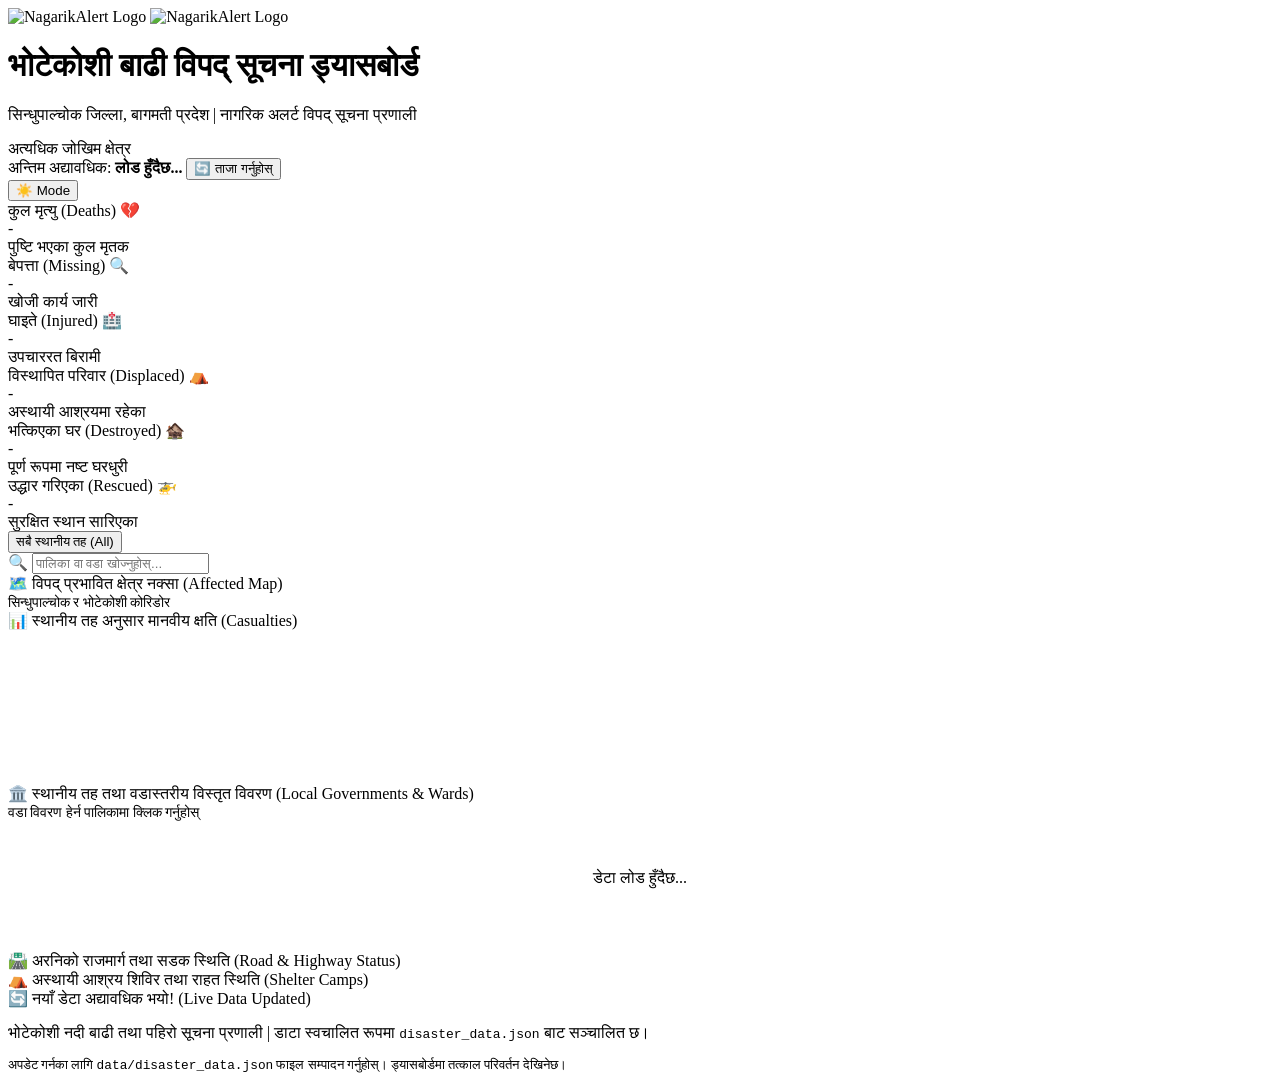
==== public/index.html @ 8b3086b0 "Add dashbord" ====
<!DOCTYPE html>
<html lang="ne">
<head>
  <meta charset="UTF-8">
  <meta name="viewport" content="width=device-width, initial-scale=1.0">
  <title>भोटेकोशी बाढी विपद् सूचना ड्यासबोर्ड | Bhotekoshi Flood Information Dashboard</title>
  <meta name="description" content="भोटेकोशी नदी बाढी तथा पहिरो विपद् सम्बन्धी प्रत्यक्ष सूचना, स्थानीय तह (गाउँपालिका/नगरपालिका), वडास्तरीय क्षति, उद्धार तथा राहत ड्यासबोर्ड।">
  
  <!-- CSS Stylesheets -->
  <link rel="stylesheet" href="/static/css/style.css">
  
  <!-- Leaflet CSS for Maps -->
  <link rel="stylesheet" href="https://unpkg.com/leaflet@1.9.4/dist/leaflet.css" integrity="sha256-p4NxAoJBhIIN+hmNHrzRCf9tD/miZyoHS5obTRR9BMY=" crossorigin=""/>
  
  <!-- Chart.js and Leaflet JS -->
  <script src="https://cdn.jsdelivr.net/npm/chart.js"></script>
  <script src="https://unpkg.com/leaflet@1.9.4/dist/leaflet.js" integrity="sha256-20nQCchB9co0qIjJZRGuk2/Z9VM+kNiyxNV1lvTlZBo=" crossorigin=""></script>
</head>
<body>

  <div class="container">
    
    <!-- Top Header -->
    <header>
      <div class="top-bar">
        <div class="brand">
          <img src="/static/images/nagarikalert_logo_white.png" alt="NagarikAlert Logo" class="brand-logo logo-for-dark">
          <img src="/static/images/nagarikalert_logo.png" alt="NagarikAlert Logo" class="brand-logo logo-for-light">
          <div class="title-area">
            <h1 id="dashboard-title">भोटेकोशी बाढी विपद् सूचना ड्यासबोर्ड</h1>
            <p id="dashboard-sub">सिन्धुपाल्चोक जिल्ला, बागमती प्रदेश | नागरिक अलर्ट विपद् सूचना प्रणाली</p>
          </div>
        </div>

        <div class="header-status">
          <div class="alert-badge">
            <span class="pulse-dot"></span>
            <span id="alert-text">अत्यधिक जोखिम क्षेत्र</span>
          </div>
          <div class="refresh-control">
            <span>अन्तिम अद्यावधिक: <strong id="last-updated-time">लोड हुँदैछ...</strong></span>
            <button class="btn-refresh" onclick="fetchDashboardData(true)">🔄 ताजा गर्नुहोस्</button>
          </div>
          <button class="theme-toggle-btn" id="theme-toggle-btn" onclick="toggleTheme()">☀️ Mode</button>
        </div>
      </div>
    </header>

    <!-- Key Statistics Grid -->
    <section class="stat-grid" id="stat-grid">
      <div class="stat-card red">
        <div class="stat-title">कुल मृत्यु (Deaths) <span>💔</span></div>
        <div class="stat-value" id="stat-deaths">-</div>
        <div class="stat-subtitle">पुष्टि भएका कुल मृतक</div>
      </div>

      <div class="stat-card orange">
        <div class="stat-title">बेपत्ता (Missing) <span>🔍</span></div>
        <div class="stat-value" id="stat-missing">-</div>
        <div class="stat-subtitle">खोजी कार्य जारी</div>
      </div>

      <div class="stat-card yellow">
        <div class="stat-title">घाइते (Injured) <span>🏥</span></div>
        <div class="stat-value" id="stat-injured">-</div>
        <div class="stat-subtitle">उपचाररत बिरामी</div>
      </div>

      <div class="stat-card purple">
        <div class="stat-title">विस्थापित परिवार (Displaced) <span>⛺</span></div>
        <div class="stat-value" id="stat-displaced">-</div>
        <div class="stat-subtitle">अस्थायी आश्रयमा रहेका</div>
      </div>

      <div class="stat-card blue">
        <div class="stat-title">भत्किएका घर (Destroyed) <span>🏚️</span></div>
        <div class="stat-value" id="stat-destroyed">-</div>
        <div class="stat-subtitle">पूर्ण रूपमा नष्ट घरधुरी</div>
      </div>

      <div class="stat-card emerald">
        <div class="stat-title">उद्धार गरिएका (Rescued) <span>🚁</span></div>
        <div class="stat-value" id="stat-rescued">-</div>
        <div class="stat-subtitle">सुरक्षित स्थान सारिएका</div>
      </div>
    </section>

    <!-- Navigation & Search Filter -->
    <section class="filter-bar">
      <div class="nav-tabs" id="gov-tabs">
        <button class="tab-btn active" data-gov="all" onclick="filterLocalGov('all', this)">सबै स्थानीय तह (All)</button>
        <!-- Dynamic tabs generated by JS -->
      </div>
      <div class="search-box">
        🔍 <input type="text" id="search-input" placeholder="पालिका वा वडा खोज्नुहोस्..." onkeyup="searchWards(this.value)">
      </div>
    </section>

    <!-- Visualizations: Interactive Map & Charts -->
    <div class="grid-2">
      <!-- Leaflet Map -->
      <div class="panel">
        <div class="panel-header">
          <div class="panel-title">🗺️ विपद् प्रभावित क्षेत्र नक्सा (Affected Map)</div>
          <span style="font-size: 0.85rem; color: var(--text-muted);">सिन्धुपाल्चोक र भोटेकोशी कोरिडोर</span>
        </div>
        <div id="map"></div>
      </div>

      <!-- Casualty Chart -->
      <div class="panel">
        <div class="panel-header">
          <div class="panel-title">📊 स्थानीय तह अनुसार मानवीय क्षति (Casualties)</div>
        </div>
        <div class="chart-container">
          <canvas id="casualtyChart"></canvas>
        </div>
      </div>
    </div>

    <!-- Detailed Local Governments & Wards Accordion -->
    <section class="panel" style="margin-bottom: 2rem;">
      <div class="panel-header">
        <div class="panel-title">🏛️ स्थानीय तह तथा वडास्तरीय विस्तृत विवरण (Local Governments & Wards)</div>
        <span style="font-size: 0.85rem; color: var(--text-dim);">वडा विवरण हेर्न पालिकामा क्लिक गर्नुहोस्</span>
      </div>

      <div id="local-gov-list">
        <!-- Dynamic Local Government Accordion Cards rendered by JS -->
        <p style="color: var(--text-muted); text-align: center; padding: 2rem;">डेटा लोड हुँदैछ...</p>
      </div>
    </section>

    <!-- Infrastructure & Relief Section Grid -->
    <div class="grid-2">
      <!-- Arniko Highway & Road Conditions -->
      <div class="panel">
        <div class="panel-header">
          <div class="panel-title">🛣️ अरनिको राजमार्ग तथा सडक स्थिति (Road & Highway Status)</div>
        </div>
        <div class="road-grid" id="road-conditions-list">
          <!-- Dynamic Road Conditions -->
        </div>
      </div>

      <!-- Shelter Camps & Needs -->
      <div class="panel">
        <div class="panel-header">
          <div class="panel-title">⛺ अस्थायी आश्रय शिविर तथा राहत स्थिति (Shelter Camps)</div>
        </div>
        <div class="shelter-grid" id="shelter-camps-list">
          <!-- Dynamic Shelter Camps -->
        </div>
      </div>
    </div>



  </div>

  <!-- Live Toast Notification for JSON Update -->
  <div id="live-toast" class="live-toast">
    🔄 <span>नयाँ डेटा अद्यावधिक भयो! (Live Data Updated)</span>
  </div>

  <!-- Footer -->
  <footer>
    <p>भोटेकोशी नदी बाढी तथा पहिरो सूचना प्रणाली | डाटा स्वचालित रूपमा <code>disaster_data.json</code> बाट सञ्चालित छ।</p>
    <p style="margin-top: 0.4rem; font-size: 0.8rem;">अपडेट गर्नका लागि <code>data/disaster_data.json</code> फाइल सम्पादन गर्नुहोस्। ड्यासबोर्डमा तत्काल परिवर्तन देखिनेछ।</p>
  </footer>

  <!-- Dashboard JavaScript Module -->
  <script src="/static/js/dashboard.js"></script>
</body>
</html>
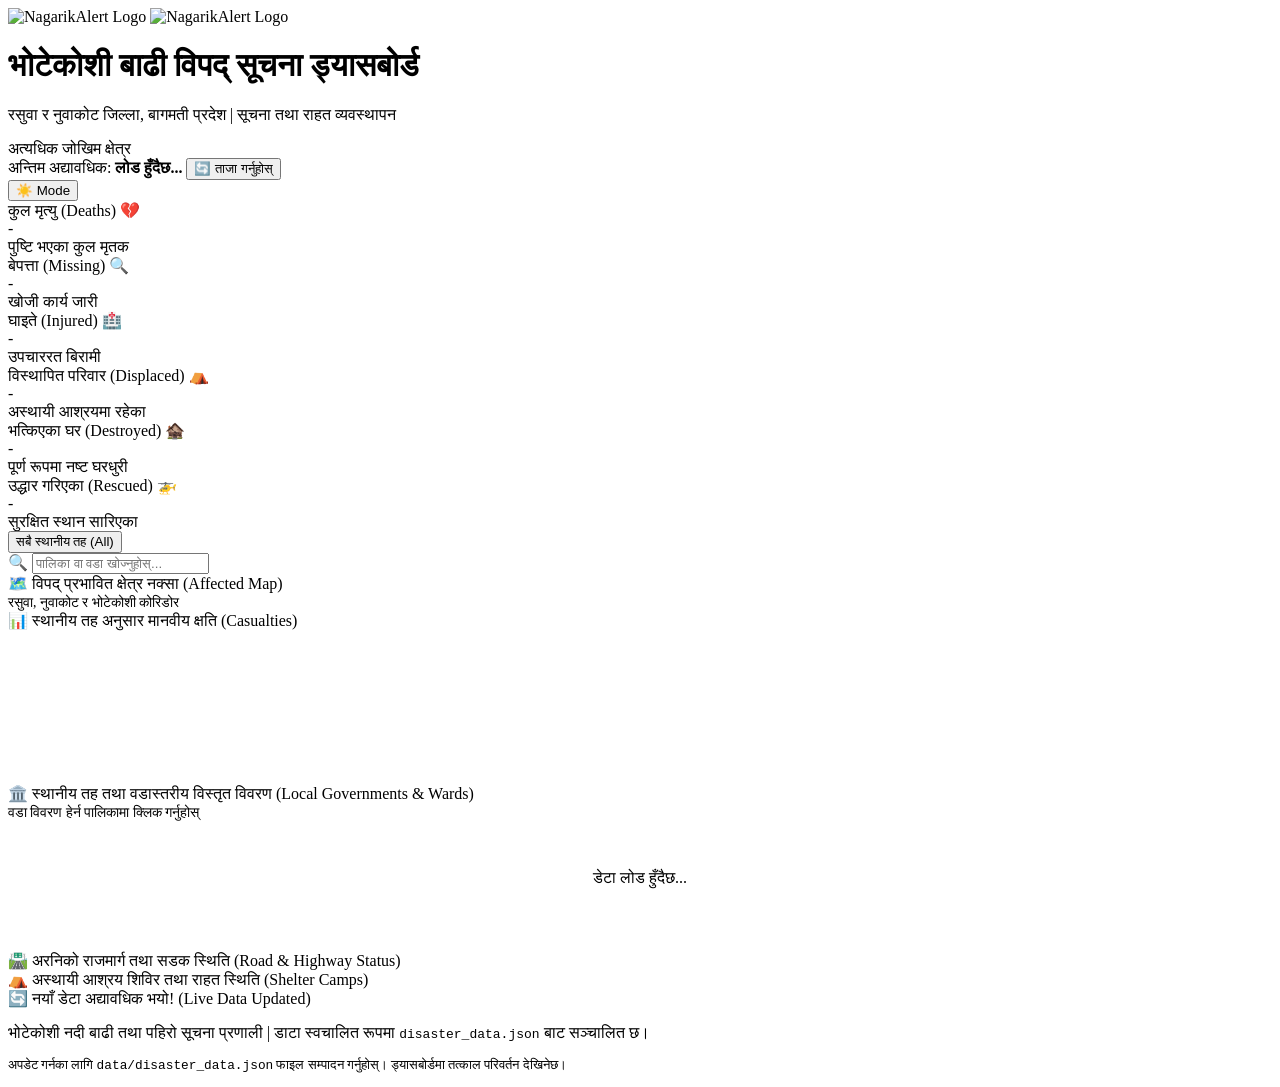
==== commit d19394b6: "Fix typos" ====
--- a/public/index.html
+++ b/public/index.html
@@ -28,7 +28,7 @@
           <img src="/static/images/nagarikalert_logo.png" alt="NagarikAlert Logo" class="brand-logo logo-for-light">
           <div class="title-area">
             <h1 id="dashboard-title">भोटेकोशी बाढी विपद् सूचना ड्यासबोर्ड</h1>
-            <p id="dashboard-sub">सिन्धुपाल्चोक जिल्ला, बागमती प्रदेश | नागरिक अलर्ट विपद् सूचना प्रणाली</p>
+            <p id="dashboard-sub">रसुवा र नुवाकोट जिल्ला, बागमती प्रदेश | सूचना तथा राहत व्यवस्थापन</p>
           </div>
         </div>
 
@@ -102,7 +102,7 @@
       <div class="panel">
         <div class="panel-header">
           <div class="panel-title">🗺️ विपद् प्रभावित क्षेत्र नक्सा (Affected Map)</div>
-          <span style="font-size: 0.85rem; color: var(--text-muted);">सिन्धुपाल्चोक र भोटेकोशी कोरिडोर</span>
+          <span style="font-size: 0.85rem; color: var(--text-muted);">रसुवा, नुवाकोट र भोटेकोशी कोरिडोर</span>
         </div>
         <div id="map"></div>
       </div>
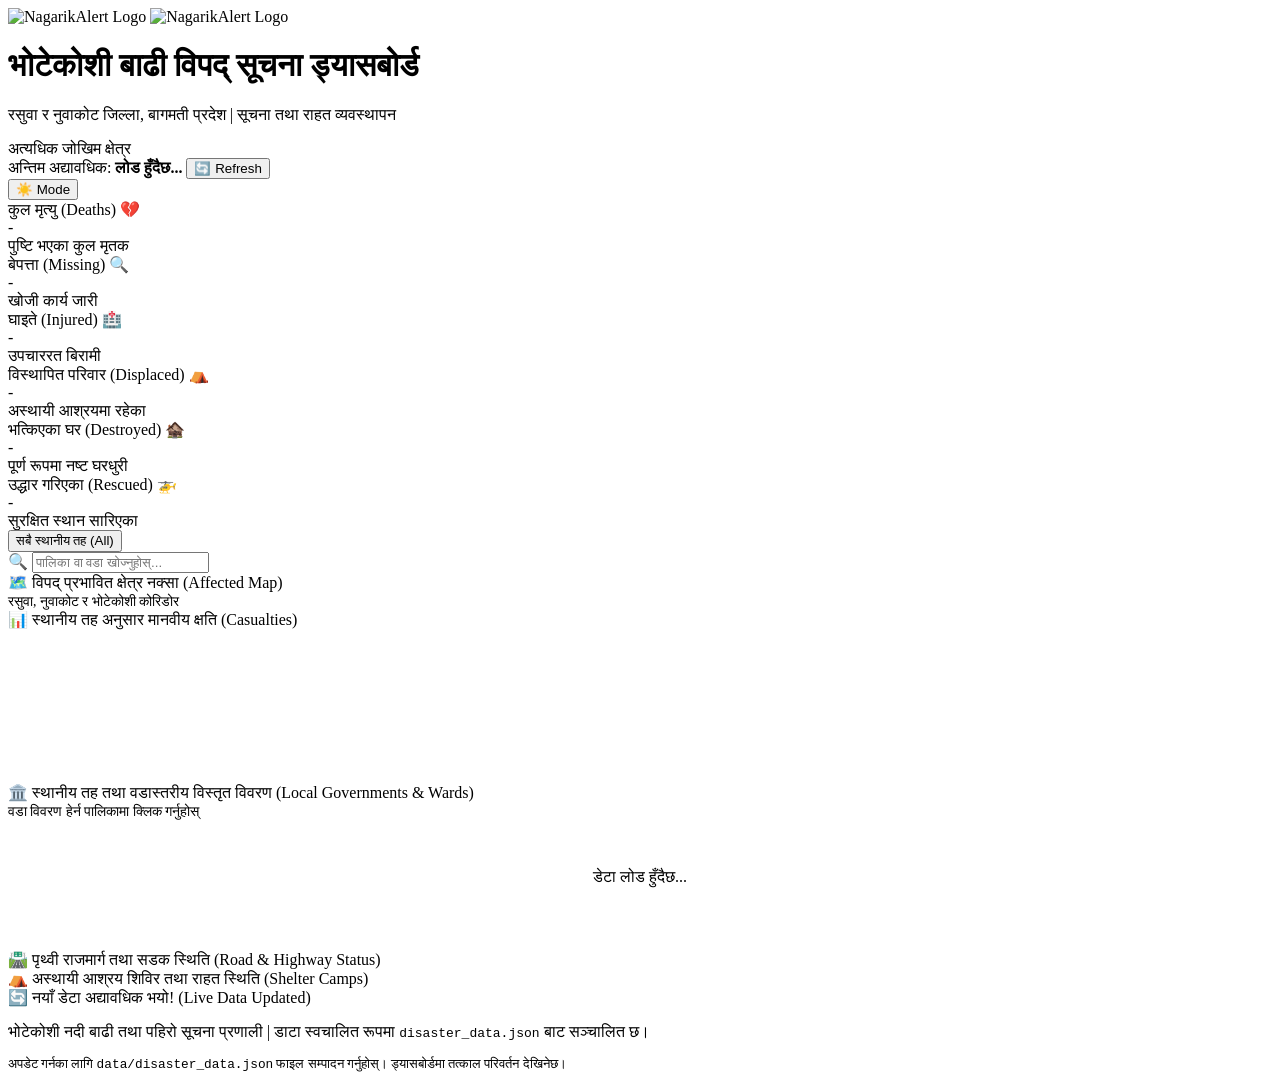
==== commit a5573d7b: "Fix local governments" ====
--- a/public/index.html
+++ b/public/index.html
@@ -39,7 +39,7 @@
           </div>
           <div class="refresh-control">
             <span>अन्तिम अद्यावधिक: <strong id="last-updated-time">लोड हुँदैछ...</strong></span>
-            <button class="btn-refresh" onclick="fetchDashboardData(true)">🔄 ताजा गर्नुहोस्</button>
+            <button class="btn-refresh" onclick="fetchDashboardData(true)">🔄 Refresh</button>
           </div>
           <button class="theme-toggle-btn" id="theme-toggle-btn" onclick="toggleTheme()">☀️ Mode</button>
         </div>
@@ -133,10 +133,10 @@
 
     <!-- Infrastructure & Relief Section Grid -->
     <div class="grid-2">
-      <!-- Arniko Highway & Road Conditions -->
+      <!-- Prithvi Highway & Road Conditions -->
       <div class="panel">
         <div class="panel-header">
-          <div class="panel-title">🛣️ अरनिको राजमार्ग तथा सडक स्थिति (Road & Highway Status)</div>
+          <div class="panel-title">🛣️ पृथ्वी राजमार्ग तथा सडक स्थिति (Road & Highway Status)</div>
         </div>
         <div class="road-grid" id="road-conditions-list">
           <!-- Dynamic Road Conditions -->
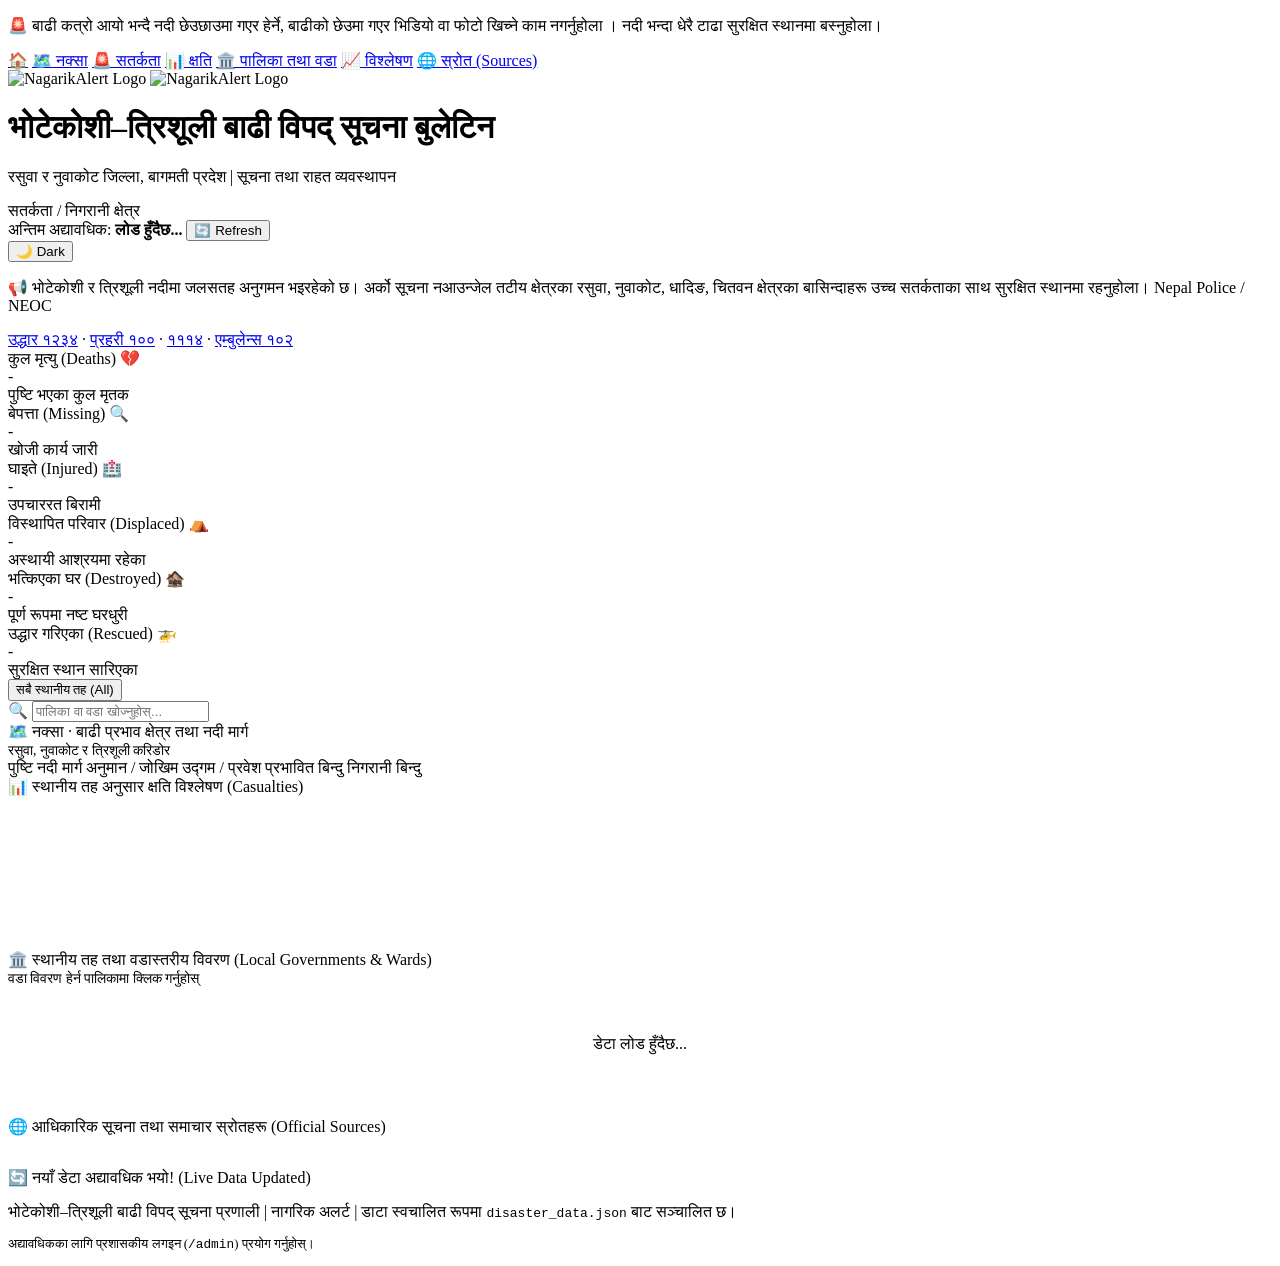
==== commit 2d83cf92: "Update UI" ====
--- a/public/index.html
+++ b/public/index.html
@@ -3,8 +3,8 @@
 <head>
   <meta charset="UTF-8">
   <meta name="viewport" content="width=device-width, initial-scale=1.0">
-  <title>भोटेकोशी बाढी विपद् सूचना ड्यासबोर्ड | Bhotekoshi Flood Information Dashboard</title>
-  <meta name="description" content="भोटेकोशी नदी बाढी तथा पहिरो विपद् सम्बन्धी प्रत्यक्ष सूचना, स्थानीय तह (गाउँपालिका/नगरपालिका), वडास्तरीय क्षति, उद्धार तथा राहत ड्यासबोर्ड।">
+  <title>रसुवा–भोटेकोशी–त्रिशूली बाढी विपद् सूचना बुलेटिन | Disaster Bulletin</title>
+  <meta name="description" content="रसुवा–भोटेकोशी–त्रिशूली बाढीको प्रत्यक्ष अपडेट, सतर्कता, नक्सा, क्षति तथा उद्धार विवरण।">
   
   <!-- CSS Stylesheets -->
   <link rel="stylesheet" href="/static/css/style.css">
@@ -18,6 +18,22 @@
 </head>
 <body>
 
+  <!-- Sticky Top Alert Banner & Navigation Chips Bar -->
+  <div class="stick">
+    <p class="safety-banner" role="alert">🚨 बाढी कत्रो आयो भन्दै नदी छेउछाउमा गएर हेर्ने, बाढीको छेउमा गएर भिडियो वा फोटो खिच्ने काम नगर्नुहोला । नदी भन्दा धेरै टाढा सुरक्षित स्थानमा बस्नुहोला।</p>
+    <nav class="chips" aria-label="खण्डहरू">
+      <div class="chips-inner">
+        <a class="home-btn" href="#" onclick="window.scrollTo({top:0, behavior:'smooth'}); return false;" title="गृहपृष्ठ">🏠</a>
+        <a href="#map-section">🗺️ नक्सा</a>
+        <a href="#police-alert-section">🚨 सतर्कता</a>
+        <a href="#stat-grid">📊 क्षति</a>
+        <a href="#gov-section">🏛️ पालिका तथा वडा</a>
+        <a href="#chart-section">📈 विश्लेषण</a>
+        <a href="#sources-section">🌐 स्रोत (Sources)</a>
+      </div>
+    </nav>
+  </div>
+
   <div class="container">
     
     <!-- Top Header -->
@@ -27,7 +43,7 @@
           <img src="/static/images/nagarikalert_logo_white.png" alt="NagarikAlert Logo" class="brand-logo logo-for-dark">
           <img src="/static/images/nagarikalert_logo.png" alt="NagarikAlert Logo" class="brand-logo logo-for-light">
           <div class="title-area">
-            <h1 id="dashboard-title">भोटेकोशी बाढी विपद् सूचना ड्यासबोर्ड</h1>
+            <h1 id="dashboard-title">भोटेकोशी–त्रिशूली बाढी विपद् सूचना बुलेटिन</h1>
             <p id="dashboard-sub">रसुवा र नुवाकोट जिल्ला, बागमती प्रदेश | सूचना तथा राहत व्यवस्थापन</p>
           </div>
         </div>
@@ -35,16 +51,24 @@
         <div class="header-status">
           <div class="alert-badge">
             <span class="pulse-dot"></span>
-            <span id="alert-text">अत्यधिक जोखिम क्षेत्र</span>
+            <span id="alert-text">सतर्कता / निगरानी क्षेत्र</span>
           </div>
           <div class="refresh-control">
             <span>अन्तिम अद्यावधिक: <strong id="last-updated-time">लोड हुँदैछ...</strong></span>
             <button class="btn-refresh" onclick="fetchDashboardData(true)">🔄 Refresh</button>
           </div>
-          <button class="theme-toggle-btn" id="theme-toggle-btn" onclick="toggleTheme()">☀️ Mode</button>
+          <button class="theme-toggle-btn" id="theme-toggle-btn" onclick="toggleTheme()">🌙 Dark</button>
         </div>
       </div>
     </header>
+
+    <!-- Emergency Police Warning Alert Box -->
+    <div id="police-alert-section" class="police-alert" role="alert">
+      <p class="police-alert-text">📢 भोटेकोशी र त्रिशूली नदीमा जलसतह अनुगमन भइरहेको छ। अर्को सूचना नआउन्जेल तटीय क्षेत्रका रसुवा, नुवाकोट, धादिङ, चितवन क्षेत्रका बासिन्दाहरू उच्च सतर्कताका साथ सुरक्षित स्थानमा रहनुहोला। <span class="src">Nepal Police / NEOC</span></p>
+      <div class="police-alert-phones">
+        <a href="tel:1234">उद्धार १२३४</a> · <a href="tel:100">प्रहरी १००</a> · <a href="tel:1114">१११४</a> · <a href="tel:102">एम्बुलेन्स १०२</a>
+      </div>
+    </div>
 
     <!-- Key Statistics Grid -->
     <section class="stat-grid" id="stat-grid">
@@ -97,20 +121,27 @@
     </section>
 
     <!-- Visualizations: Interactive Map & Charts -->
-    <div class="grid-2">
+    <div class="grid-2" id="map-section">
       <!-- Leaflet Map -->
       <div class="panel">
         <div class="panel-header">
-          <div class="panel-title">🗺️ विपद् प्रभावित क्षेत्र नक्सा (Affected Map)</div>
-          <span style="font-size: 0.85rem; color: var(--text-muted);">रसुवा, नुवाकोट र भोटेकोशी कोरिडोर</span>
+          <div class="panel-title">🗺️ नक्सा · बाढी प्रभाव क्षेत्र तथा नदी मार्ग</div>
+          <span style="font-size: 0.85rem; color: var(--text-muted);">रसुवा, नुवाकोट र त्रिशूली करिडोर</span>
         </div>
         <div id="map"></div>
+        <div class="map-legend">
+          <span><i class="solid"></i>पुष्टि नदी मार्ग</span>
+          <span><i class="dash"></i>अनुमान / जोखिम</span>
+          <span><i class="pin start"></i>उद्गम / प्रवेश</span>
+          <span><i class="pin hit"></i>प्रभावित बिन्दु</span>
+          <span><i class="pin risk"></i>निगरानी बिन्दु</span>
+        </div>
       </div>
 
       <!-- Casualty Chart -->
-      <div class="panel">
+      <div class="panel" id="chart-section">
         <div class="panel-header">
-          <div class="panel-title">📊 स्थानीय तह अनुसार मानवीय क्षति (Casualties)</div>
+          <div class="panel-title">📊 स्थानीय तह अनुसार क्षति विश्लेषण (Casualties)</div>
         </div>
         <div class="chart-container">
           <canvas id="casualtyChart"></canvas>
@@ -119,9 +150,9 @@
     </div>
 
     <!-- Detailed Local Governments & Wards Accordion -->
-    <section class="panel" style="margin-bottom: 2rem;">
+    <section class="panel" id="gov-section" style="margin-bottom: 2rem;">
       <div class="panel-header">
-        <div class="panel-title">🏛️ स्थानीय तह तथा वडास्तरीय विस्तृत विवरण (Local Governments & Wards)</div>
+        <div class="panel-title">🏛️ स्थानीय तह तथा वडास्तरीय विवरण (Local Governments & Wards)</div>
         <span style="font-size: 0.85rem; color: var(--text-dim);">वडा विवरण हेर्न पालिकामा क्लिक गर्नुहोस्</span>
       </div>
 
@@ -131,30 +162,15 @@
       </div>
     </section>
 
-    <!-- Infrastructure & Relief Section Grid -->
-    <div class="grid-2">
-      <!-- Prithvi Highway & Road Conditions -->
-      <div class="panel">
-        <div class="panel-header">
-          <div class="panel-title">🛣️ पृथ्वी राजमार्ग तथा सडक स्थिति (Road & Highway Status)</div>
-        </div>
-        <div class="road-grid" id="road-conditions-list">
-          <!-- Dynamic Road Conditions -->
-        </div>
+    <!-- Official Information Sources Section -->
+    <section class="panel" id="sources-section" style="margin-bottom: 2rem;">
+      <div class="panel-header">
+        <div class="panel-title">🌐 आधिकारिक सूचना तथा समाचार स्रोतहरू (Official Sources)</div>
       </div>
-
-      <!-- Shelter Camps & Needs -->
-      <div class="panel">
-        <div class="panel-header">
-          <div class="panel-title">⛺ अस्थायी आश्रय शिविर तथा राहत स्थिति (Shelter Camps)</div>
-        </div>
-        <div class="shelter-grid" id="shelter-camps-list">
-          <!-- Dynamic Shelter Camps -->
-        </div>
+      <div id="sources-container" class="sources-grid" style="display: grid; grid-template-columns: repeat(auto-fit, minmax(280px, 1fr)); gap: 1rem;">
+        <!-- Rendered dynamically by JS -->
       </div>
-    </div>
-
-
+    </section>
 
   </div>
 
@@ -165,8 +181,8 @@
 
   <!-- Footer -->
   <footer>
-    <p>भोटेकोशी नदी बाढी तथा पहिरो सूचना प्रणाली | डाटा स्वचालित रूपमा <code>disaster_data.json</code> बाट सञ्चालित छ।</p>
-    <p style="margin-top: 0.4rem; font-size: 0.8rem;">अपडेट गर्नका लागि <code>data/disaster_data.json</code> फाइल सम्पादन गर्नुहोस्। ड्यासबोर्डमा तत्काल परिवर्तन देखिनेछ।</p>
+    <p>भोटेकोशी–त्रिशूली बाढी विपद् सूचना प्रणाली | नागरिक अलर्ट | डाटा स्वचालित रूपमा <code>disaster_data.json</code> बाट सञ्चालित छ।</p>
+    <p style="margin-top: 0.4rem; font-size: 0.8rem;">अद्यावधिकका लागि प्रशासकीय लगइन (<code>/admin</code>) प्रयोग गर्नुहोस्।</p>
   </footer>
 
   <!-- Dashboard JavaScript Module -->
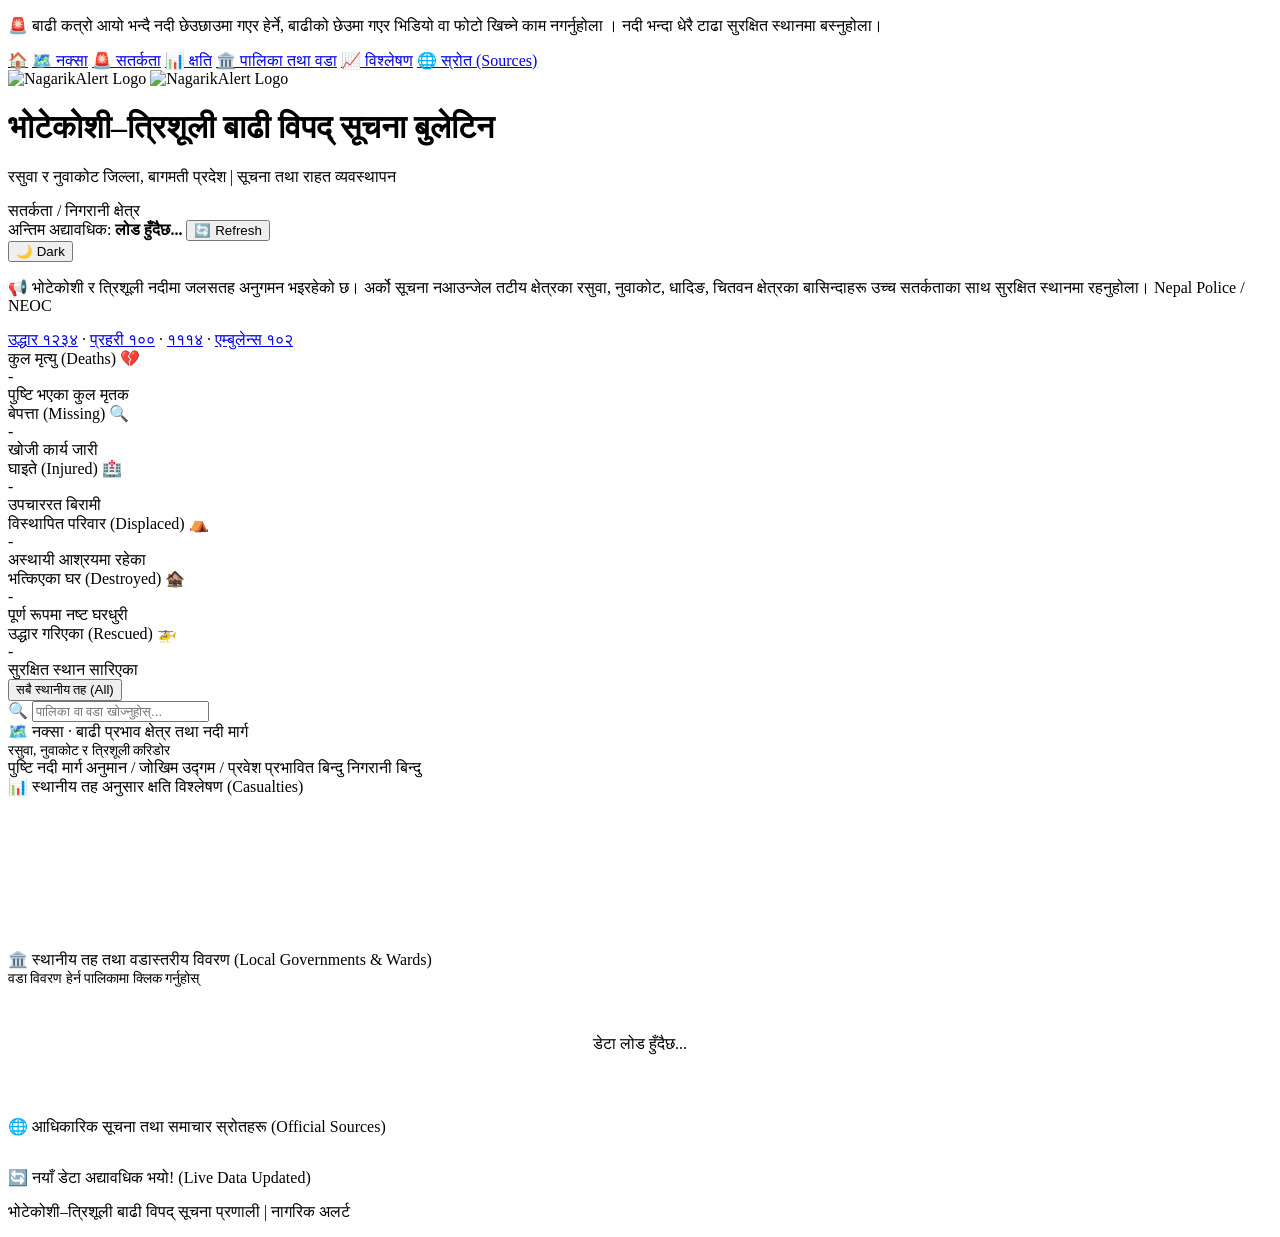
==== commit 0ba1a33f: "Update footer" ====
--- a/public/index.html
+++ b/public/index.html
@@ -181,8 +181,7 @@
 
   <!-- Footer -->
   <footer>
-    <p>भोटेकोशी–त्रिशूली बाढी विपद् सूचना प्रणाली | नागरिक अलर्ट | डाटा स्वचालित रूपमा <code>disaster_data.json</code> बाट सञ्चालित छ।</p>
-    <p style="margin-top: 0.4rem; font-size: 0.8rem;">अद्यावधिकका लागि प्रशासकीय लगइन (<code>/admin</code>) प्रयोग गर्नुहोस्।</p>
+    <p>भोटेकोशी–त्रिशूली बाढी विपद् सूचना प्रणाली | नागरिक अलर्ट </p>
   </footer>
 
   <!-- Dashboard JavaScript Module -->
